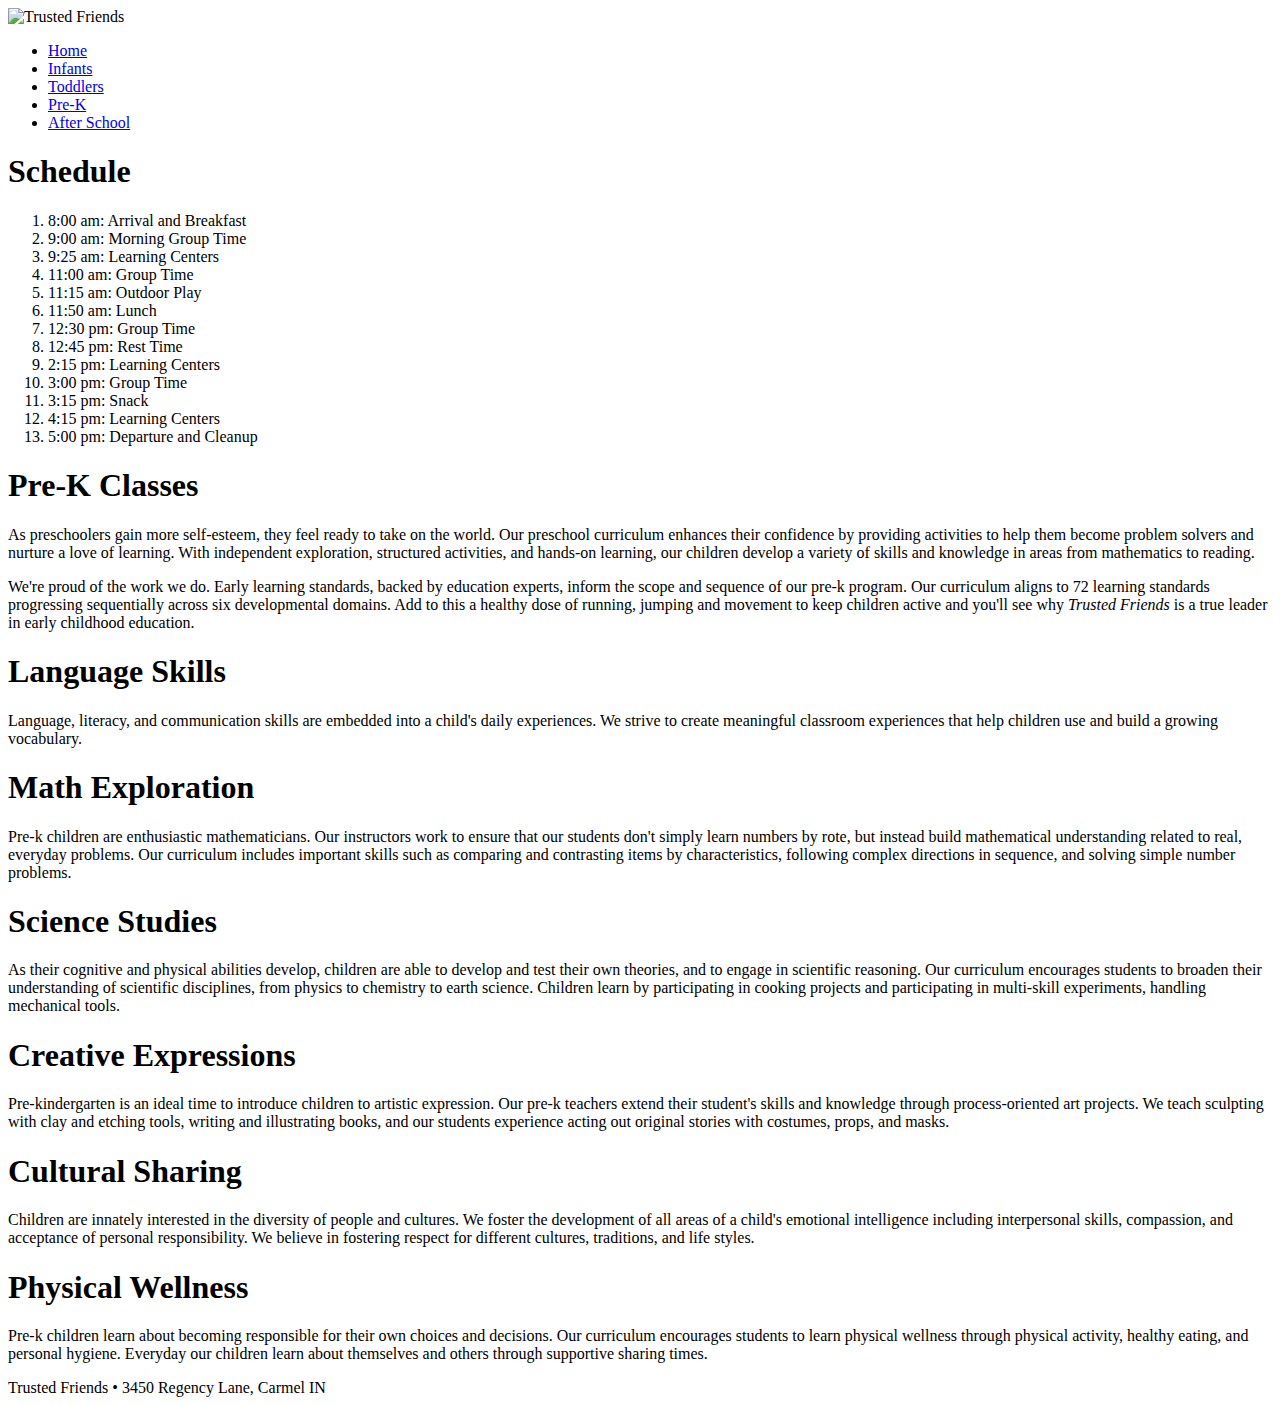
==== tf_prek.html @ 7153f465 "added drop down menus" ====
<!DOCTYPE html>
<html>

<head>
      <!--
   New Perspectives on HTML5 and CSS3, 7th Edition
   Tutorial 5
   Tutorial Case
   
   Pre-K Classes offered by Trusted Friends
   Author: Gabriel Torres
   Date:   11/15/18

   
   Filename: tf_prek.html
   -->

      <title>Pre-K Classes at Trusted Friends</title>
      <meta charset="utf-8" />
      <meta name="viewport" content="width=device-width, initial-scale=1" />
</head>

<body>
      <header>
            <img src="tf_logo.png" alt="Trusted Friends" />

            <nav class="horizontal">
                  <ul>
                        <li><a href="index.html">Home</a></li>
                        <li><a href="#">Infants</a></li>
                        <li><a href="#">Toddlers</a></li>
                        <li><a href="#" id="currentPage">Pre-K</a></li>
                        <li><a href="#">After School</a></li>
                  </ul>
            </nav>
      </header>

      <aside>
            <h1>Schedule</h1>
            <ol>
                  <li> 8:00 am: Arrival and Breakfast</li>
                  <li> 9:00 am: Morning Group Time</li>
                  <li> 9:25 am: Learning Centers</li>
                  <li>11:00 am: Group Time</li>
                  <li>11:15 am: Outdoor Play</li>
                  <li>11:50 am: Lunch</li>
                  <li>12:30 pm: Group Time</li>
                  <li>12:45 pm: Rest Time</li>
                  <li> 2:15 pm: Learning Centers</li>
                  <li> 3:00 pm: Group Time</li>
                  <li> 3:15 pm: Snack</li>
                  <li> 4:15 pm: Learning Centers</li>
                  <li> 5:00 pm: Departure and Cleanup</li>
            </ol>
      </aside>

      <section id="main">
            <article id="overview">
                  <h1>Pre-K Classes</h1>
                  <p>As preschoolers gain more self-esteem, they feel ready to take on the world.
                        Our preschool curriculum enhances their confidence by providing activities to
                        help them become problem solvers and nurture a love of learning. With independent
                        exploration, structured activities, and hands-on learning, our children develop
                        a variety of skills and knowledge in areas from mathematics to reading.</p>
                  <p>We're proud of the work we do. Early learning standards, backed by education experts,
                        inform the scope and sequence of our pre-k program. Our curriculum aligns to
                        72 learning standards progressing sequentially across six developmental domains.
                        Add to this a healthy dose of running, jumping and movement to keep children active
                        and you'll see why <em>Trusted Friends</em> is a true leader in early
                        childhood education.</p>
            </article>

            <section id="topics">
                  <article>
                        <h1>Language Skills</h1>
                        <p>Language, literacy, and communication skills are embedded into a child's
                              daily experiences. We strive to create meaningful classroom experiences that
                              help children use and build a growing vocabulary.</p>
                  </article>
                  <article>
                        <h1>Math Exploration</h1>
                        <p>Pre-k children are enthusiastic mathematicians. Our instructors work to ensure that
                              our students don't simply learn numbers by rote, but instead build mathematical
                              understanding related to real, everyday problems. Our curriculum includes
                              important skills such as comparing and contrasting items by characteristics,
                              following complex directions in sequence, and solving simple number problems.</p>
                  </article>
                  <article>
                        <h1>Science Studies</h1>
                        <p>As their cognitive and physical abilities develop, children are able to develop and test
                              their own theories, and to engage in scientific reasoning. Our curriculum encourages
                              students
                              to broaden their understanding of scientific disciplines, from physics to chemistry to
                              earth science. Children learn by participating in cooking projects and participating in
                              multi-skill experiments, handling mechanical tools.</p>
                  </article>
                  <article>
                        <h1>Creative Expressions</h1>
                        <p>Pre-kindergarten is an ideal time to introduce children to artistic expression. Our
                              pre-k teachers extend their student's skills and knowledge through process-oriented art
                              projects. We teach sculpting with clay and etching tools, writing and illustrating books,
                              and our students experience acting out original stories with costumes, props, and masks.</p>
                  </article>
                  <article>
                        <h1>Cultural Sharing</h1>
                        <p>Children are innately interested in the diversity of people and cultures. We
                              foster the development of all areas of a child's emotional intelligence including
                              interpersonal
                              skills, compassion, and acceptance of personal responsibility. We believe in fostering
                              respect for different cultures, traditions, and life styles.</p>
                  </article>
                  <article>
                        <h1>Physical Wellness</h1>
                        <p>Pre-k children learn about becoming responsible for their own choices and decisions.
                              Our curriculum encourages students to learn physical wellness through physical activity,
                              healthy eating, and personal hygiene. Everyday our children learn about themselves and
                              others through supportive sharing times.</p>
                  </article>
            </section>

      </section>

      <footer>
            Trusted Friends &#8226; 3450 Regency Lane, Carmel IN
      </footer>
</body>

</html>
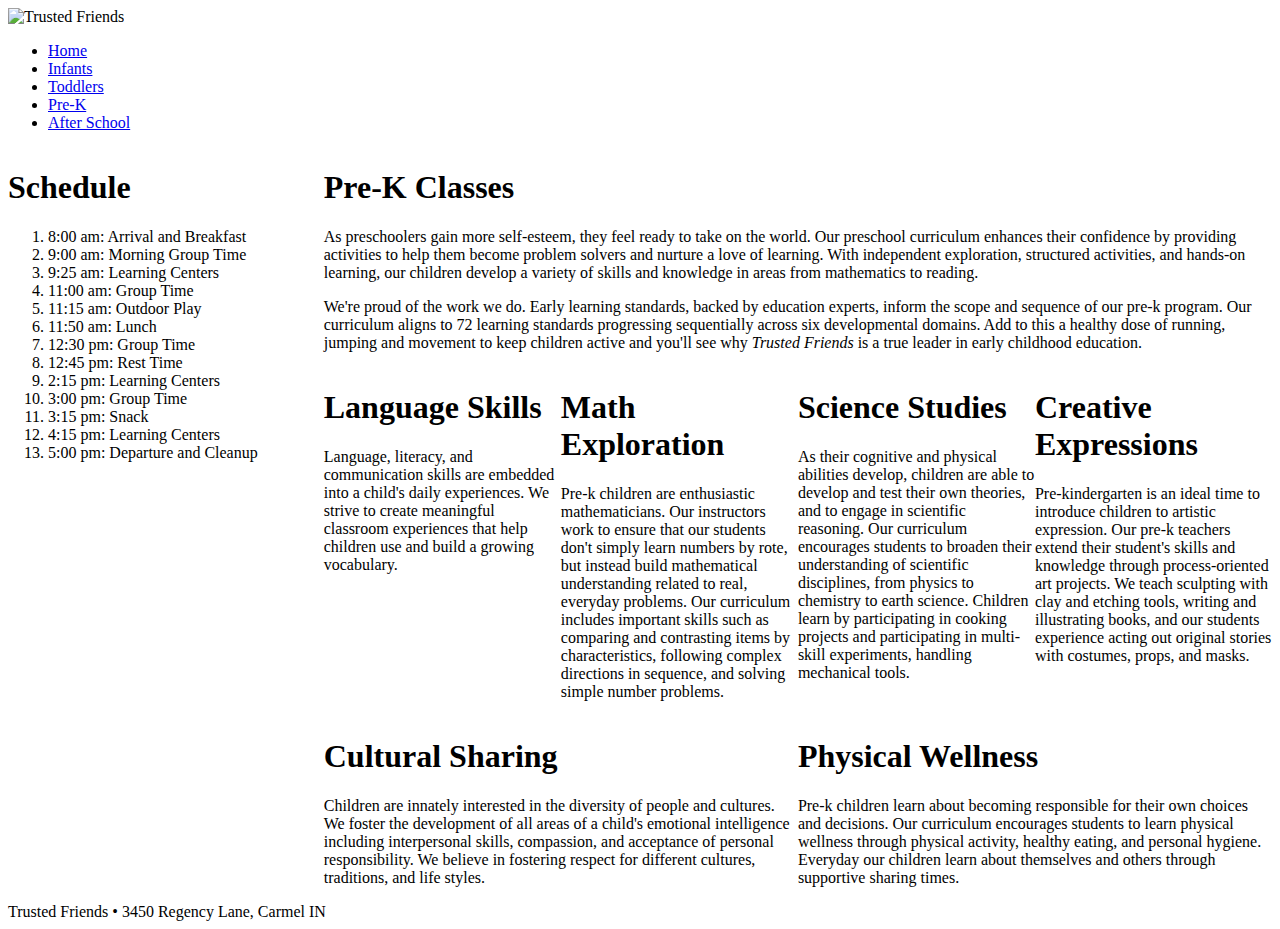
==== commit 227d256d: "added flex boxes" ====
--- a/tf_prek.html
+++ b/tf_prek.html
@@ -18,6 +18,9 @@
       <title>Pre-K Classes at Trusted Friends</title>
       <meta charset="utf-8" />
       <meta name="viewport" content="width=device-width, initial-scale=1" />
+      <link rel="stylesheet" href="tf_reset.css">
+      <link rel="stylesheet" href="tf_styles2.css">
+      <link rel="stylesheet" href="tf_flex.css">
 </head>
 
 <body>
--- a/tf_flex.css
+++ b/tf_flex.css
@@ -0,0 +1,69 @@
+@charset "utf-8";
+
+/*
+   New Perspectives on HTML5 and CSS3, 7th Edition
+   Tutorial 5
+   Tutorial Case
+   
+   Author:   Gabriel Torres
+   Date:     11/15/18
+   
+   Filename: tf_flex.css
+   
+   This file contains the flex styles used in the Trusted Friends
+   Pre-K Classes page.
+
+*/
+
+
+/* ================
+   Base Flex Styles
+   ================
+*/
+body {
+    display: -webkit-flex;
+    display: flex;
+    -webkit-flex-flow: row wrap;
+    flex-flow: row wrap;
+}
+
+header,
+footer {
+    width: 100%;
+}
+
+aside {
+    -webkit-flex: 1 1 120px;
+    flex: 1 1 120px;
+}
+
+section#main {
+    -webkit-flex: 3 1 361px;
+    flex: 3 1 361px;
+}
+
+section#topics {
+    display: -webkit-flex;
+    display: flex;
+    -webkit-flex-flow: row wrap;
+    flex-flow: row wrap;
+}
+
+section#topics article {
+    -webkit-flex: 1 1 200px;
+    flex: 1 1 200px;
+}
+
+/* =========================
+   Mobile Styles: 0 to 480px 
+   =========================
+*/
+
+@media only screen and (max-width: 480px) {}
+
+/* ============================================
+   Tablet and Desktop Styles: 481px and greater 
+   ============================================
+*/
+
+@media only screen and (min-width: 481px) {}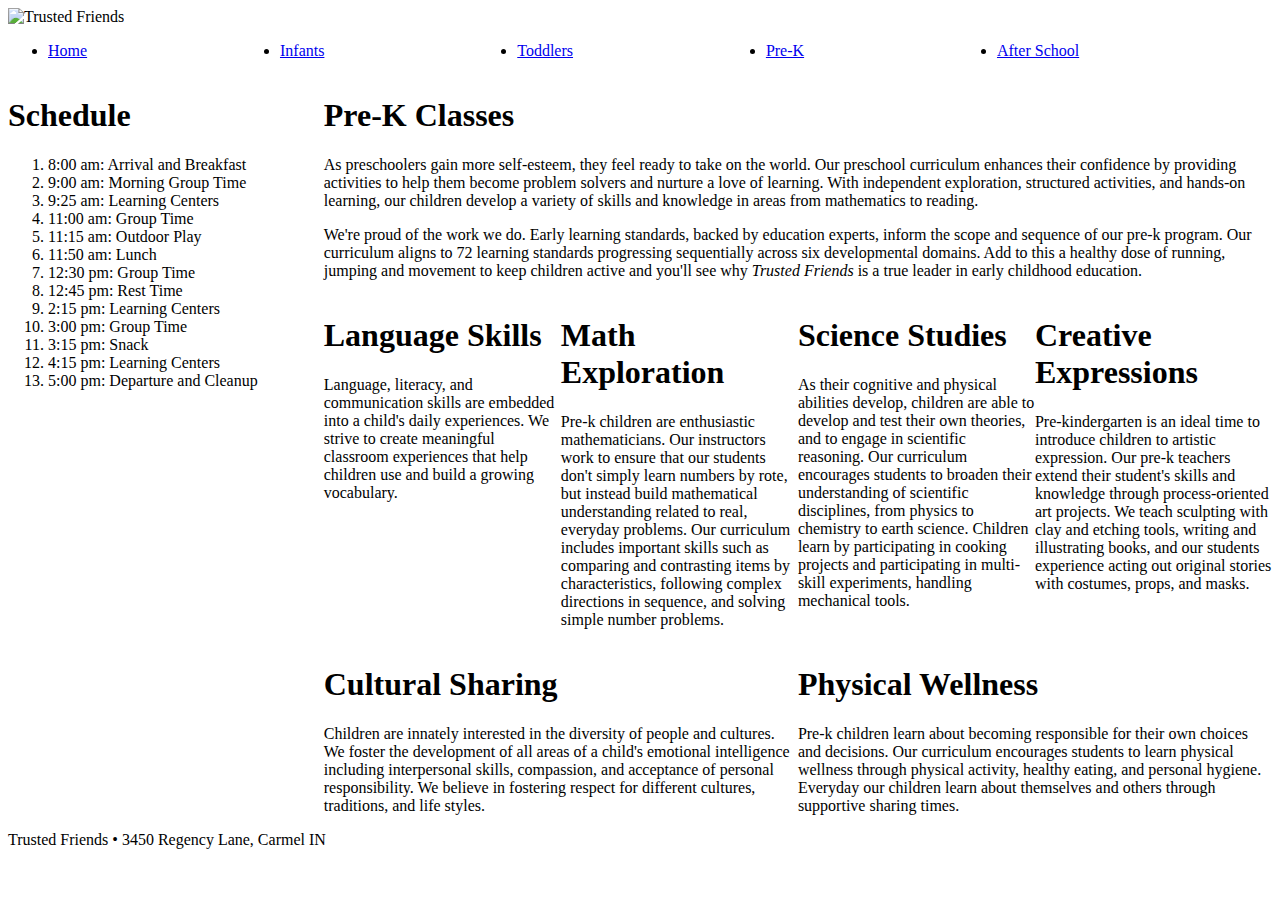
==== commit ad6a5296: "last commit" ====
--- a/tf_prek.html
+++ b/tf_prek.html
@@ -21,6 +21,7 @@
       <link rel="stylesheet" href="tf_reset.css">
       <link rel="stylesheet" href="tf_styles2.css">
       <link rel="stylesheet" href="tf_flex.css">
+      <link rel="stylesheet" href="tf_navicon.css">
 </head>
 
 <body>
@@ -28,6 +29,9 @@
             <img src="tf_logo.png" alt="Trusted Friends" />
 
             <nav class="horizontal">
+                  <a href="#" id="navicon">
+                        <img src="tf_navicon.png" alt="">
+                  </a>
                   <ul>
                         <li><a href="index.html">Home</a></li>
                         <li><a href="#">Infants</a></li>
--- a/tf_flex.css
+++ b/tf_flex.css
@@ -59,11 +59,33 @@
    =========================
 */
 
-@media only screen and (max-width: 480px) {}
+@media only screen and (max-width: 480px) {
+    aside {
+        -webkit-order: 99;
+        order: 99;
+    }
+
+    footer {
+        -webkit-order: 100;
+        order: 100;
+    }
+}
 
 /* ============================================
    Tablet and Desktop Styles: 481px and greater 
    ============================================
 */
 
-@media only screen and (min-width: 481px) {}+@media only screen and (min-width: 481px) {
+    nav.horizontal ul {
+        display: -webkit-flex;
+        display: flex;
+        -webkit-flex-flow: row nowrap;
+        flex-flow: row nowrap;
+    }
+
+    nav.horizontal li {
+        -webkit-flex: 1 1 auto;
+        flex: 1 1 auto;
+    }
+}--- a/tf_navicon.css
+++ b/tf_navicon.css
@@ -0,0 +1,48 @@
+@charset "utf-8";
+
+/*
+   New Perspectives on HTML5 and CSS3, 7th Edition
+   Tutorial 5
+   Tutorial Case
+   
+   Author:   
+   Date:     
+   
+   Filename: tf_navicon.css
+   
+   This file contains styles used to control 
+   a navicon menu.
+
+*/
+
+
+/* ===========
+   Base Styles
+   ===========
+*/
+a#navicon {
+    display: none;
+}
+
+
+
+
+/* ===============================
+   Mobile Devices: 0 to 480px 
+   ===============================
+*/
+
+@media only screen and (max-width: 480px) {
+    a#navicon {
+        display: block;
+    }
+
+    nav.horizontal ul {
+        display: none;
+    }
+
+    a#navicon:hover+ul,
+    nav.horizontal ul:hover {
+        display: block;
+    }
+}